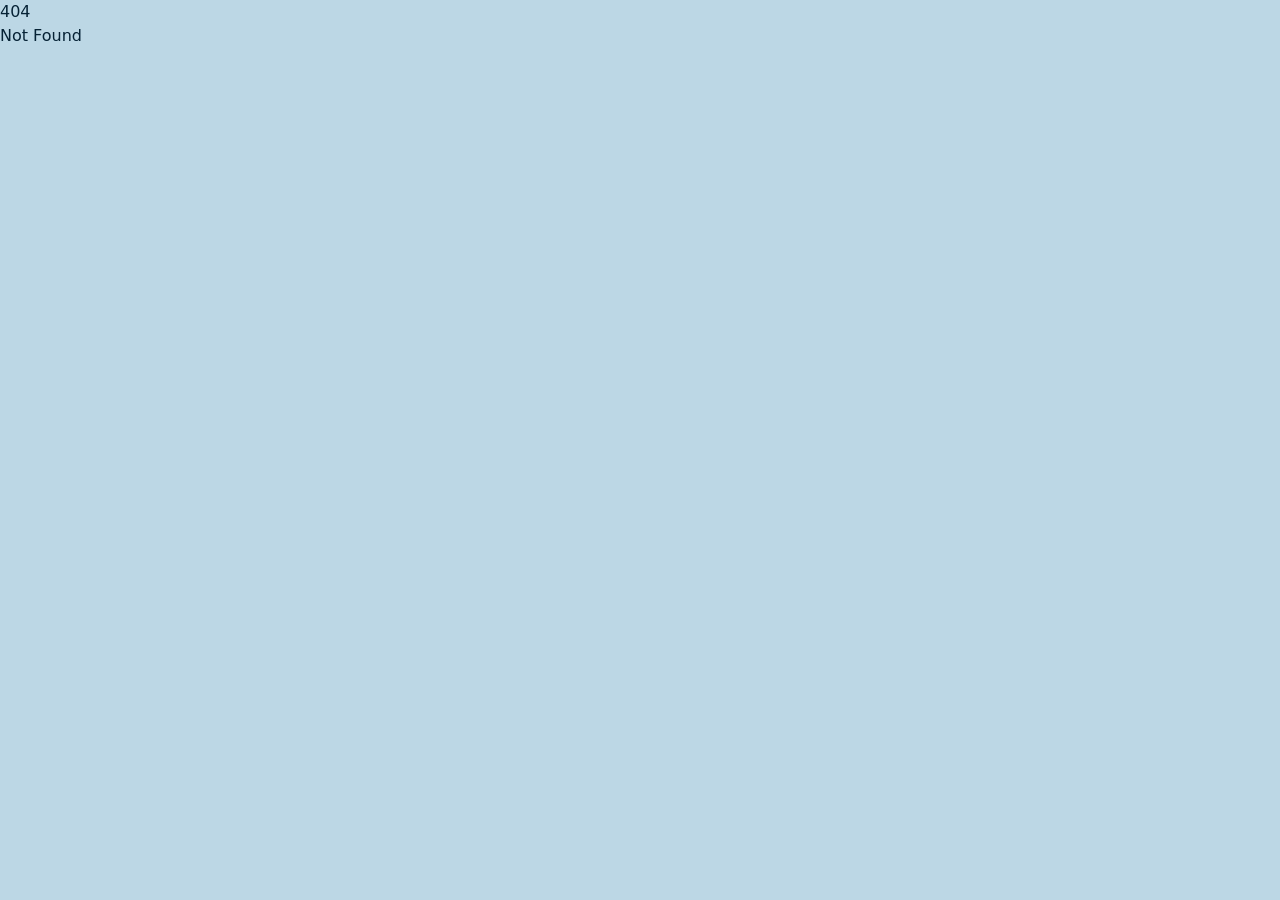
==== index.html @ ef6ce067 "nevka-svelte initial build download" ====
<!doctype html>
<html lang="en">
	<head>
		<meta charset="utf-8" />
		<meta name="viewport" content="width=device-width, initial-scale=1" />
		<meta name="apple-mobile-web-app-title" content="Nevka" />
		<link rel="apple-touch-icon" href="/apple-touch-icon.png">
		<link href="./_app/immutable/entry/start.DHzM9GCT.js" rel="modulepreload">
		<link href="./_app/immutable/chunks/CxmCLMTa.js" rel="modulepreload">
		<link href="./_app/immutable/chunks/DOpErhef.js" rel="modulepreload">
		<link href="./_app/immutable/entry/app.CMv5uhGv.js" rel="modulepreload">
		<link href="./_app/immutable/chunks/CT8fBiwy.js" rel="modulepreload">
		<link href="./_app/immutable/chunks/DnPuPuxf.js" rel="modulepreload">
		<link href="./_app/immutable/chunks/Cge3MfhC.js" rel="modulepreload">
		<link href="./_app/immutable/chunks/CsvxiaCA.js" rel="modulepreload">
		
	</head>
	<body data-sveltekit-preload-data="hover">
		<div style="display: contents">
			<script>
				{
					__sveltekit_1py61a5 = {
						base: new URL(".", location).pathname.slice(0, -1)
					};

					const element = document.currentScript.parentElement;

					Promise.all([
						import("./_app/immutable/entry/start.DHzM9GCT.js"),
						import("./_app/immutable/entry/app.CMv5uhGv.js")
					]).then(([kit, app]) => {
						kit.start(app, element);
					});
				}
			</script>
		</div>
	</body>
</html>
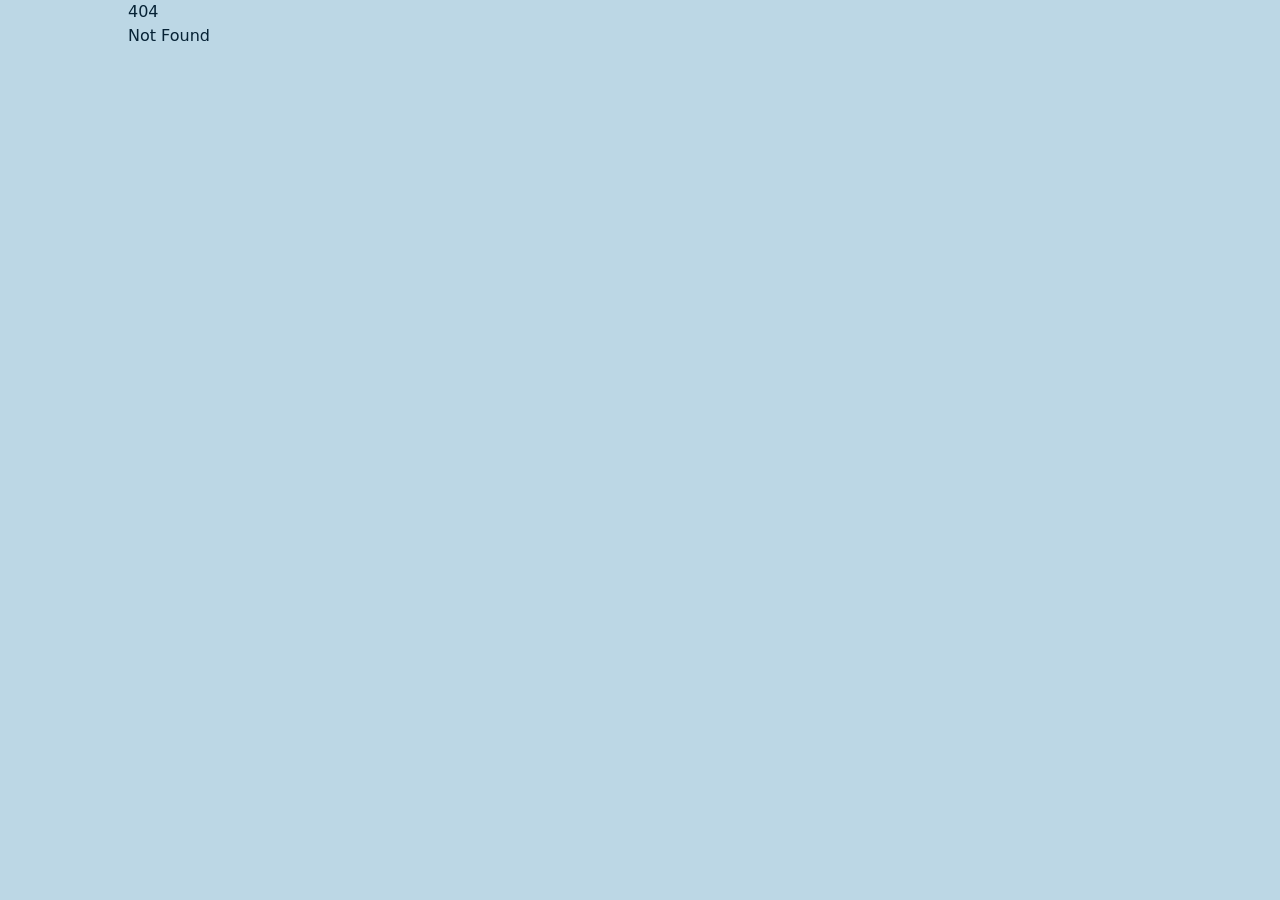
==== commit 8e5e7ef4: "2.0.2 fix line breaks and screen width" ====
--- a/index.html
+++ b/index.html
@@ -5,10 +5,10 @@
 		<meta name="viewport" content="width=device-width, initial-scale=1" />
 		<meta name="apple-mobile-web-app-title" content="Nevka" />
 		<link rel="apple-touch-icon" href="/apple-touch-icon.png">
-		<link href="./_app/immutable/entry/start.DHzM9GCT.js" rel="modulepreload">
-		<link href="./_app/immutable/chunks/CxmCLMTa.js" rel="modulepreload">
+		<link href="./_app/immutable/entry/start.Pmr_DZ1D.js" rel="modulepreload">
+		<link href="./_app/immutable/chunks/DiKV0UnD.js" rel="modulepreload">
 		<link href="./_app/immutable/chunks/DOpErhef.js" rel="modulepreload">
-		<link href="./_app/immutable/entry/app.CMv5uhGv.js" rel="modulepreload">
+		<link href="./_app/immutable/entry/app.B2pkTkuM.js" rel="modulepreload">
 		<link href="./_app/immutable/chunks/CT8fBiwy.js" rel="modulepreload">
 		<link href="./_app/immutable/chunks/DnPuPuxf.js" rel="modulepreload">
 		<link href="./_app/immutable/chunks/Cge3MfhC.js" rel="modulepreload">
@@ -19,15 +19,15 @@
 		<div style="display: contents">
 			<script>
 				{
-					__sveltekit_1py61a5 = {
+					__sveltekit_5s5d2r = {
 						base: new URL(".", location).pathname.slice(0, -1)
 					};
 
 					const element = document.currentScript.parentElement;
 
 					Promise.all([
-						import("./_app/immutable/entry/start.DHzM9GCT.js"),
-						import("./_app/immutable/entry/app.CMv5uhGv.js")
+						import("./_app/immutable/entry/start.Pmr_DZ1D.js"),
+						import("./_app/immutable/entry/app.B2pkTkuM.js")
 					]).then(([kit, app]) => {
 						kit.start(app, element);
 					});
